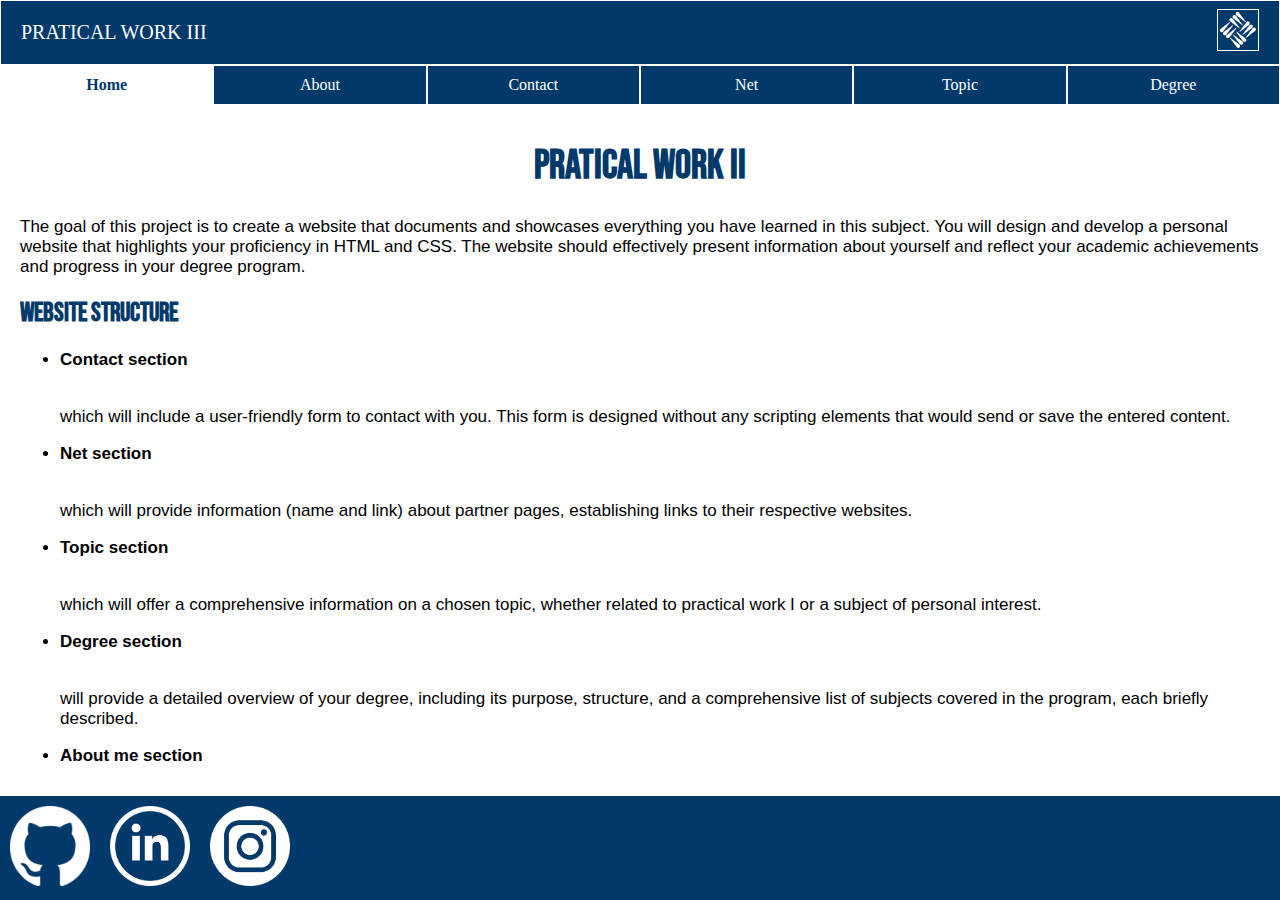
==== docs/index.html @ 30104e71 "adding index.html and relative css file" ====
<!DOCTYPE html>
<html>
    <head>
        <!-- Basic -->
        <meta charset="utf-8" />
        <meta http-equiv="X-UA-Compatible" content="IE=edge" />
        
        <!-- Mobile Metas -->
        <meta name="viewport" content="width=device-width, initial-scale=1, shrink-to-fit=no" />
        
        <!-- Site Metas -->
        <meta name="keywords" content="" />
        <meta name="description" content="" />
        <meta name="author" content="" />
        
        <title>Home</title>
        
        <link rel="stylesheet" href="./css/menu.css">
        <link rel="stylesheet" href="./css/index.css">
    </head>
    <body class="content">
        <header>
            <div class="header-content">
                <div class="header-title"><p>PRATICAL WORK III</p><a href="https://www.ufv.es/" ><img class="header-logo" src="./images/ufv_logo.png"></a></div>
                <nav>
                    <div class="nav-item active"><a href="#">Home</a></div>
                    <div class="nav-item"><a href="public/about.html">About</a></div>
                    <div class="nav-item"><a href="public/contact.html">Contact</a></div>
                    <div class="nav-item"><a href="public/net.html">Net</a></div>
                    <div class="nav-item"><a href="public/topic.html">Topic</a></div>
                    <div class="nav-item"><a href="public/degree.html">Degree</a></div>
                </nav>
            </div>
        </header>
        <main>
            <div>
                <h1>PRATICAL WORK II</h1>
                <p>
                    The goal of this project is to create a website that documents and showcases everything you have learned in this subject. You will design and develop a personal website that highlights your proficiency in HTML and CSS. The website should effectively present information about yourself and reflect your academic achievements and progress in your degree program.
                </p>

                <h2>Website structure</h2>
                <div>
                    <ul>
                        <li>
                            <b>Contact section</b>
                            <br><br>
                            <p>
                                which will include a user-friendly form to contact with you. This form is designed without any scripting elements that would send or save the entered content.
                            </p>
                        </li>
                        <li>
                            <b>Net section</b>
                            <br><br>
                            <p>
                                which will provide information (name and link) about partner pages, establishing links to their respective websites.
                            </p> 
                        </li>
                        <li>
                            <b>Topic section</b>
                            <br><br>
                            <p>
                                which will offer a comprehensive information on a chosen topic, whether related to practical work I or a subject of personal interest.
                            </p>
                        </li>
                        <li>
                            <b>Degree section</b>
                            <br><br>
                            <p>
                                will provide a detailed overview of your degree, including its purpose, structure, and a comprehensive list of subjects covered in the program, each briefly described.
                            </p>
                        </li>
                        <li>
                            <b>About me section</b>
                            <br><br>
                            <p>
                                which will include a brief description about you.
                            </p>
                        </li>
                    </ul>
                </div>
            </div>

            
        </main>
        <footer>
            <div class="footer-content">
            <a href="https://github.com/Ti-Voglio-Bene" target="_blank" class="logo-link">
                <img src="./images/git_logo.png" alt="GitHub" class="logo">
            </a>
            <a href="https://it.linkedin.com/in/gabriele-borgia-b2540a241?trk=people-guest_people_search-card" target="_blank" class="logo-link">
                <img src="./images/linkedIn_logo.png" alt="LinkedIn" class="logo">
            </a>
            <a href="https://www.instagram.com/gatti__foto__di/" target="_blank" class="logo-link">
                <img src="./images/instagram_logo.png" alt="LinkedIn" class="logo">
            </a>
            </div>
        </footer>
    </body>
</html>
---- docs/css/menu.css ----
body {
    margin: 0; /* Rimuove margini predefiniti del browser */
    display: flex; /* Usa Flexbox */
    flex-direction: column; /* Imposta la direzione del layout (colonna) */
    height: 100%; /* Imposta l'altezza della viewport */
}

main{
    flex: 1;
}

.content {
    display: flex;
    flex-direction: column;
    height: 100vh;
}

.header-logo {
    width: 40px;
    height: auto;
    border: 1px solid #fff;
}

.header-title {
    width: 100%; /* Occupa tutto lo spazio orizzontale */
    background-color: #00396a;
    display: flex; /* Usa Flexbox per allineare contenuto */
    justify-content: space-between; /* Allinea gli elementi orizzontalmente */
    align-items: center; /* Allinea gli elementi verticalmente */
    color: white;
    font-size: 20px;
    padding: 0 20px;
    box-sizing: border-box;
    border: 1px solid #fff;
}

nav {
    background-color: #00396a;
    display: flex;
    justify-content: space-between; /* Distribuisce lo spazio tra gli elementi */
    align-items: center; /* Allinea verticalmente al centro */
}

.nav-item {
    display: block;  /* Assicurati che il div occupi l'intero spazio */
    flex: 1;
    text-align: center;
    color: white;
    padding: 10px;
    border: 1px solid #fff;
}


.nav-item a {
    display: block;  /* Rende il link un blocco per occupare l'intero spazio */
    width: 100%;     /* Garantisce che il link occupi tutta la larghezza del div */
    height: 100%;    /* Può essere utile per rendere il link cliccabile anche verticalmente */
    text-decoration: none;  /* Rimuove la sottolineatura */
    color: inherit;  /* Rende il colore del testo ereditato dal div */
}

.nav-item a:active, a:focus, a:hover {
    color: inherit;
}


.active {
    background-color: white;
    font-weight: bold;
    color: #00396a;
}

.nav-link {
    color: white;
}

footer {
    background-color: #00396a;
    color: white;
    width: 100%; /* Occupa tutta la larghezza */
}

.footer-content {
    position: relative;
    display: flex;
    padding-top: 10px;
    padding-bottom: 10px;
    gap: 20px;
    padding-left: 10px;
    bottom: 0px;
}

.logo {
    width: 80px;
    height: auto;
    transition: transform 0.3s ease;
}

.logo-link:hover .logo {
    transform: scale(1.1);
}
---- docs/css/index.css ----
@import url('https://fonts.googleapis.com/css2?family=Bebas+Neue&display=swap');
@import url('https://fonts.googleapis.com/css2?family=Montserrat:ital,wght@0,100..900;1,100..900&display=swap');

main{
    overflow: auto;
    font-size: 17px;
    padding: 20px;
    padding-top: 10px;
    font-family: "Montserrat:ital",sans-serif;
}

h1{
    font-family: "Bebas Neue",sans-serif;
    font-size: 40px;
    text-align: center;
    font-weight: bold;
    color:  #00396a;
}

h2{
    font-family: "Bebas Neue",sans-serif;
    color:  #00396a;   
}
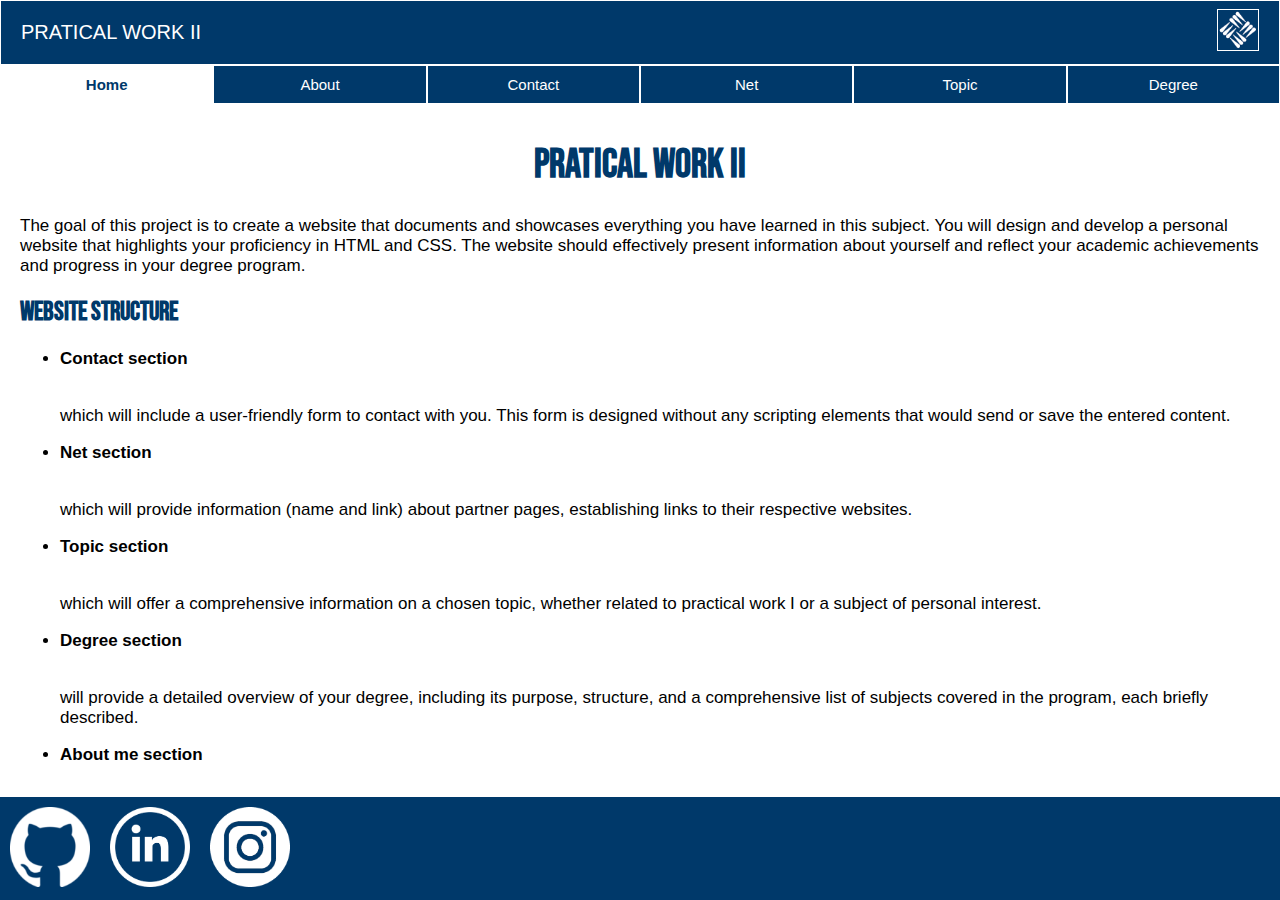
==== commit 75ee726a: "Correction of errors within the various HTML files and minor changes to the CSS files." ====
--- a/docs/index.html
+++ b/docs/index.html
@@ -21,7 +21,7 @@
     <body class="content">
         <header>
             <div class="header-content">
-                <div class="header-title"><p>PRATICAL WORK III</p><a href="https://www.ufv.es/" ><img class="header-logo" src="./images/ufv_logo.png"></a></div>
+                <div class="header-title"><p>PRATICAL WORK II</p><a href="https://www.ufv.es/" ><img class="header-logo" src="./images/ufv_logo.png"></a></div>
                 <nav>
                     <div class="nav-item active"><a href="#">Home</a></div>
                     <div class="nav-item"><a href="public/about.html">About</a></div>
--- a/docs/css/menu.css
+++ b/docs/css/menu.css
@@ -1,8 +1,12 @@
+@import url('https://fonts.googleapis.com/css2?family=Bebas+Neue&display=swap');
+@import url('https://fonts.googleapis.com/css2?family=Montserrat:ital,wght@0,100..900;1,100..900&display=swap');
 body {
-    margin: 0; /* Rimuove margini predefiniti del browser */
-    display: flex; /* Usa Flexbox */
-    flex-direction: column; /* Imposta la direzione del layout (colonna) */
-    height: 100%; /* Imposta l'altezza della viewport */
+    margin: 0;
+    display: flex;
+    flex-direction: column;
+    height: 100%;
+    font-size: 15px;
+    font-family: "Montserrat:ital",sans-serif;
 }
 
 main{
@@ -22,11 +26,11 @@
 }
 
 .header-title {
-    width: 100%; /* Occupa tutto lo spazio orizzontale */
+    width: 100%;
     background-color: #00396a;
-    display: flex; /* Usa Flexbox per allineare contenuto */
-    justify-content: space-between; /* Allinea gli elementi orizzontalmente */
-    align-items: center; /* Allinea gli elementi verticalmente */
+    display: flex;
+    justify-content: space-between;
+    align-items: center;
     color: white;
     font-size: 20px;
     padding: 0 20px;
@@ -37,12 +41,12 @@
 nav {
     background-color: #00396a;
     display: flex;
-    justify-content: space-between; /* Distribuisce lo spazio tra gli elementi */
-    align-items: center; /* Allinea verticalmente al centro */
+    justify-content: space-between;
+    align-items: center;
 }
 
 .nav-item {
-    display: block;  /* Assicurati che il div occupi l'intero spazio */
+    display: block;
     flex: 1;
     text-align: center;
     color: white;
@@ -52,11 +56,11 @@
 
 
 .nav-item a {
-    display: block;  /* Rende il link un blocco per occupare l'intero spazio */
-    width: 100%;     /* Garantisce che il link occupi tutta la larghezza del div */
-    height: 100%;    /* Può essere utile per rendere il link cliccabile anche verticalmente */
-    text-decoration: none;  /* Rimuove la sottolineatura */
-    color: inherit;  /* Rende il colore del testo ereditato dal div */
+    display: block;
+    width: 100%;
+    height: 100%;
+    text-decoration: none;
+    color: inherit;
 }
 
 .nav-item a:active, a:focus, a:hover {
@@ -77,7 +81,7 @@
 footer {
     background-color: #00396a;
     color: white;
-    width: 100%; /* Occupa tutta la larghezza */
+    width: 100%;
 }
 
 .footer-content {
